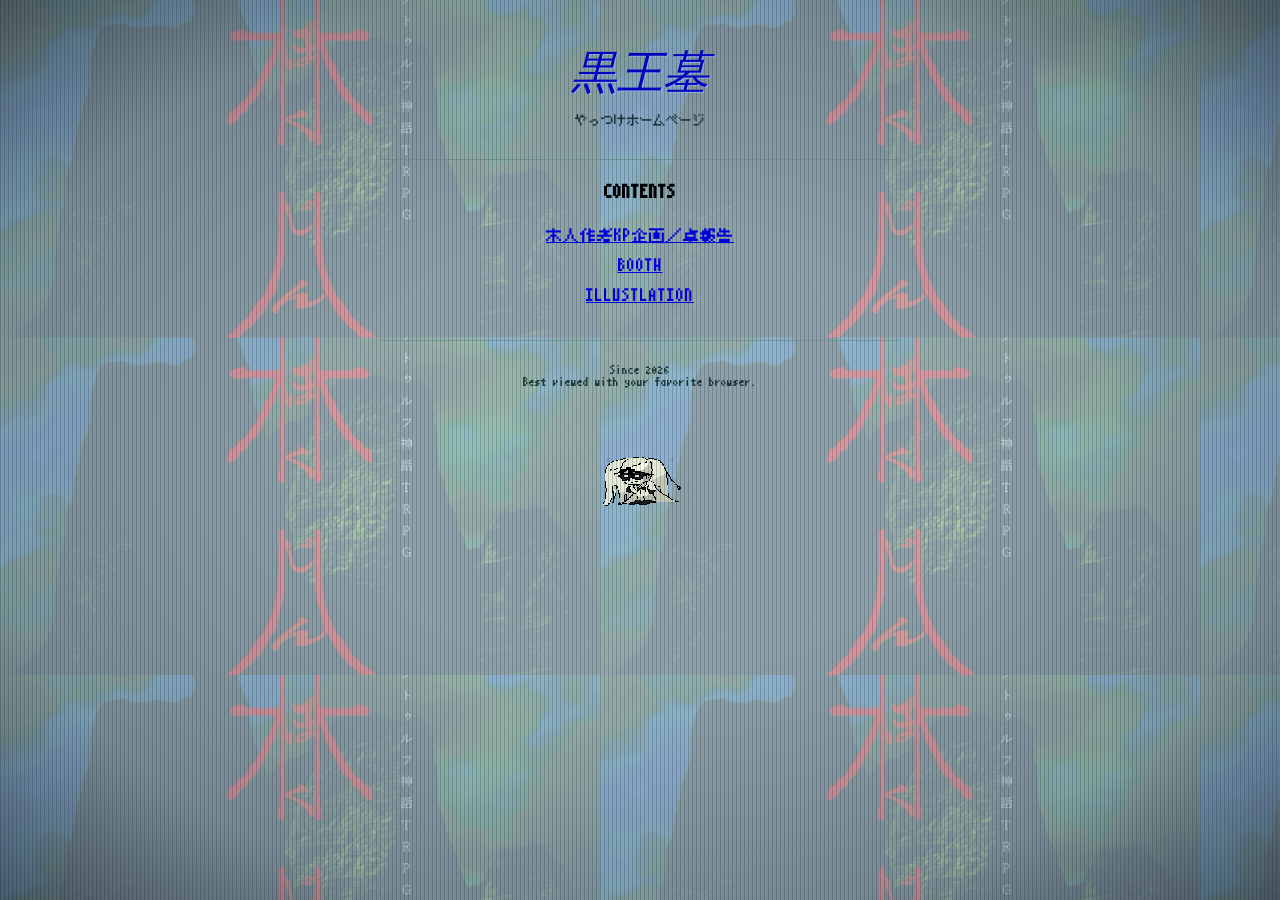
==== index.html @ 2eb9911d "20261124_Upload_01" ====
<!DOCTYPE html>
<html lang="ja">
<head>
<meta charset="UTF-8">
<meta name="viewport" content="width=device-width, initial-scale=1">
<title>黒王墓</title>
<style>
  :root { color-scheme: light; }
  * { box-sizing: border-box; }
  html { min-height: 100%; }
  body {
    margin: 0;
    min-height: 100vh;
    background-color: #dcece9;
    background-image:
      linear-gradient(
        rgba(200, 230, 240, 0.65),
        rgba(200, 230, 240, 0.65)
      ),
      url("images/cover.jpg");
    background-repeat: repeat;
    background-size: 600px 337.5px;
    background-position: left top;
    background-attachment: fixed;
    color: #203b3c;
    text-align: center;
  }
  main { max-width: 760px; margin: 0 auto; padding: 42px 16px 70px; }
  .intro { font-size: 13px; margin: 0 0 32px; }
  hr { border: 0; border-top: 1px solid #779d99; max-width: 520px; margin: 24px auto; }
  h2 { color: #000000; font-size: 18px; letter-spacing: 0em; }
  nav { display: flex; flex-direction: column; align-items: center; gap: 13px; margin: 25px auto 35px; }
  a { color: #0000ee; font-size: 17px; font-weight: 400; }
  a:visited { color: #551a8b; }
  a:hover { color: #df284e; }
  footer { font-size: 12px; }
  /* smartphone */
  @media (max-width: 600px) {
    body {
      background-size: 100% auto;
      background-repeat: repeat-y;
      background-position: center top;
    }
  }
</style>
<link rel="stylesheet" href="css/style.css">
<link rel="stylesheet" href="css/crt.css">
</head>
<body>
<main>
  <h1>黒王墓</h1>
  <p class="intro">やっつけホームページ</p>
  <hr>
  <h2>CONTENTS</h2>
  <nav aria-label="コンテンツ">
    <a href="session-log.html">木人作者KP企画／卓報告</a>
    <a href="https://tuxedo.booth.pm/" target="_blank" rel="noopener noreferrer">BOOTH</a>
    <a href="https://www.foriio.com/narmer" target="_blank" rel="noopener noreferrer">ILLUSTLATION</a>
  </nav>
  <hr>
  <footer>Since 2026<br>Best viewed with your favorite browser.</footer>
  <div class="footer-icon">
  <img src="images/icon_dot.png" alt="KP駒">
  </div>
</main>
</body>
</html>
---- css/style.css ----
/* Misaki Gothic */
@font-face {
  font-family: "Misaki Gothic";
  src: url("../misaki_gothic.ttf") format("truetype");
  font-style: normal;
  font-weight: 400;
  font-display: swap;
}

/* base font */
body {
  font-family: "Misaki Gothic", monospace;
  font-size: 16px;
}

/* title */
h1 {
  color: #0000dd;
  font-family: "MS PGothic", "‚l‚r ‚oƒSƒVƒbƒN", sans-serif;
  font-style: italic;
  font-weight: 400;
  font-size: clamp(30px, 7vw, 46px);
  letter-spacing: 0;
  margin: 0 0 10px;
  text-shadow: 1px 1px 0 #a9c5ff;
}

/* icon */
.footer-icon {
  text-align: center;
  margin-top: 60px;
}

.footer-icon img {
  width: 84px;
  height: auto;
  image-rendering: pixelated;
}
---- css/crt.css ----
/* CRT overlay: vertical phosphor stripes and vignette */
/* Shared by index.html, session-log.html, and session-detail.html */
body::after {
  content: "";
  position: fixed;
  inset: 0;
  z-index: 999;
  pointer-events: none;
  background-image:
    radial-gradient(ellipse at center,
      transparent 35%,
      rgba(8, 22, 40, 0.17) 74%,
      rgba(4, 12, 26, 0.52) 100%),
    repeating-linear-gradient(to right,
      rgba(8, 21, 45, 0.20) 0px,
      rgba(8, 21, 45, 0.20) 1px,
      transparent 1px,
      transparent 4px);
}
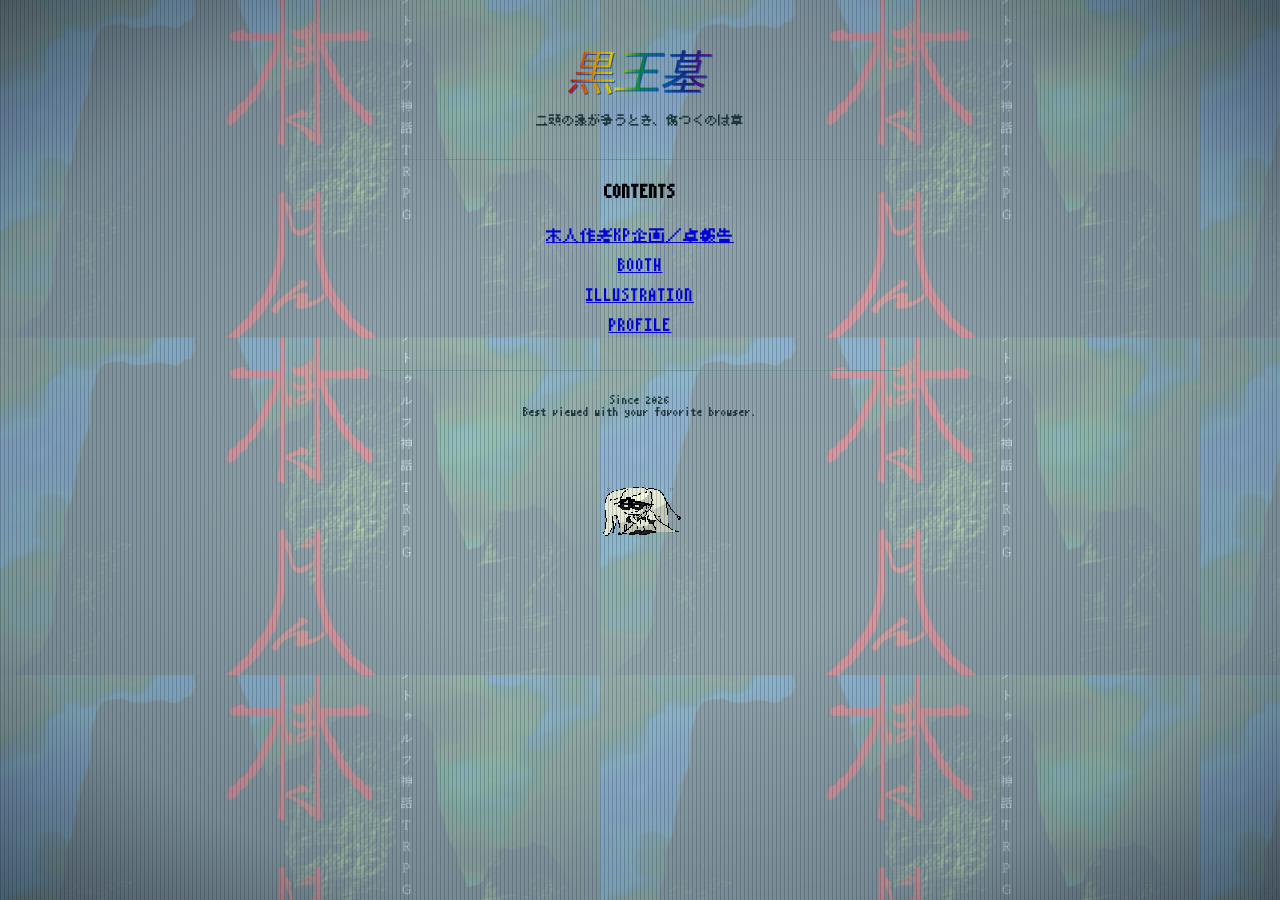
==== commit 3f7e9cbc: "20261125_Update to v1.0" ====
--- a/index.html
+++ b/index.html
@@ -4,58 +4,73 @@
 <meta charset="UTF-8">
 <meta name="viewport" content="width=device-width, initial-scale=1">
 <title>黒王墓</title>
+<link rel="stylesheet" href="css/page.css">
 <style>
-  :root { color-scheme: light; }
-  * { box-sizing: border-box; }
-  html { min-height: 100%; }
-  body {
-    margin: 0;
-    min-height: 100vh;
-    background-color: #dcece9;
-    background-image:
-      linear-gradient(
-        rgba(200, 230, 240, 0.65),
-        rgba(200, 230, 240, 0.65)
-      ),
-      url("images/cover.jpg");
-    background-repeat: repeat;
-    background-size: 600px 337.5px;
-    background-position: left top;
-    background-attachment: fixed;
-    color: #203b3c;
-    text-align: center;
-  }
-  main { max-width: 760px; margin: 0 auto; padding: 42px 16px 70px; }
-  .intro { font-size: 13px; margin: 0 0 32px; }
-  hr { border: 0; border-top: 1px solid #779d99; max-width: 520px; margin: 24px auto; }
-  h2 { color: #000000; font-size: 18px; letter-spacing: 0em; }
-  nav { display: flex; flex-direction: column; align-items: center; gap: 13px; margin: 25px auto 35px; }
-  a { color: #0000ee; font-size: 17px; font-weight: 400; }
-  a:visited { color: #551a8b; }
-  a:hover { color: #df284e; }
-  footer { font-size: 12px; }
-  /* smartphone */
-  @media (max-width: 600px) {
-    body {
-      background-size: 100% auto;
-      background-repeat: repeat-y;
-      background-position: center top;
-    }
-  }
+:root {
+  color-scheme: light;
+}
+
+* {
+  box-sizing: border-box;
+}
+
+html {
+  min-height: 100%;
+}
+
+.intro {
+  font-size: 13px;
+  margin: 0 0 32px;
+}
+
+hr {
+  border: 0;
+  border-top: 1px solid #779d99;
+  max-width: 520px;
+  margin: 24px auto;
+}
+
+h2 {
+  color: #000;
+  font-size: 18px;
+  letter-spacing: 0;
+}
+
+nav {
+  display: flex;
+  flex-direction: column;
+  align-items: center;
+  gap: 13px;
+  margin: 25px auto 35px;
+}
+
+a {
+  font-size: 17px;
+  font-weight: 400;
+}
+
+a:hover {
+  color: #df284e;
+}
+
+footer {
+  font-size: 12px;
+}
 </style>
 <link rel="stylesheet" href="css/style.css">
 <link rel="stylesheet" href="css/crt.css">
 </head>
 <body>
 <main>
-  <h1>黒王墓</h1>
-  <p class="intro">やっつけホームページ</p>
+  <h1 class="rainbow-title">黒王墓</h1>
+  <p class="intro">二頭の象が争うとき、傷つくのは草</p>
   <hr>
   <h2>CONTENTS</h2>
   <nav aria-label="コンテンツ">
     <a href="session-log.html">木人作者KP企画／卓報告</a>
     <a href="https://tuxedo.booth.pm/" target="_blank" rel="noopener noreferrer">BOOTH</a>
-    <a href="https://www.foriio.com/narmer" target="_blank" rel="noopener noreferrer">ILLUSTLATION</a>
+    <a href="https://www.foriio.com/narmer" target="_blank" rel="noopener noreferrer">ILLUSTRATION</a>
+    <a href="profile.html">PROFILE</a> 
   </nav>
   <hr>
   <footer>Since 2026<br>Best viewed with your favorite browser.</footer>
--- a/css/page.css
+++ b/css/page.css
@@ -0,0 +1,40 @@
+body {
+  margin: 0;
+  min-height: 100vh;
+  background-color: #dcece9;
+  background-image:
+    linear-gradient(
+      rgba(200, 230, 240, 0.65),
+      rgba(200, 230, 240, 0.65)
+    ),
+    url("../images/cover.jpg");
+  background-repeat: repeat;
+  background-size: 600px 337.5px;
+  background-position: left top;
+  background-attachment: fixed;
+  color: #203b3c;
+  text-align: center;
+}
+
+main {
+  max-width: 760px;
+  margin: 0 auto;
+  padding: 42px 16px 70px;
+}
+
+a {
+  color: #0000ee;
+}
+
+a:visited {
+  color: #551a8b;
+}
+
+/* smartphone */
+@media (max-width: 600px) {
+  body {
+    background-size: 100% auto;
+    background-repeat: repeat-y;
+    background-position: center top;
+  }
+}
--- a/css/style.css
+++ b/css/style.css
@@ -15,14 +15,38 @@
 
 /* title */
 h1 {
-  color: #0000dd;
-  font-family: "MS PGothic", "‚l‚r ‚oƒSƒVƒbƒN", sans-serif;
-  font-style: italic;
-  font-weight: 400;
-  font-size: clamp(30px, 7vw, 46px);
-  letter-spacing: 0;
-  margin: 0 0 10px;
-  text-shadow: 1px 1px 0 #a9c5ff;
+    font-family: "MS PGothic", "ＭＳ Ｐゴシック", sans-serif;
+    font-style: italic;
+    font-weight: 400;
+    font-size: clamp(30px, 7vw, 46px);
+    letter-spacing: 0;
+    margin: 0 0 10px;
+    color: blue;
+    text-shadow: 1px 1px 0 #a9c5ff;
+}
+
+h1.rainbow-title {
+    background: linear-gradient(
+        to right,
+        #e60000,
+        #f39800,
+        #fff100,
+        #009944,
+        #0068b7,
+        #1d2088,
+        #920783
+    );
+
+    background-clip: text;
+    -webkit-background-clip: text;
+    color: transparent;
+
+    width: fit-content;
+    margin-inline: auto;
+    padding-right: 0.15em;
+
+    text-shadow: none;
+    filter: drop-shadow(1px 1px 0 #205ed1);
 }
 
 /* icon */
